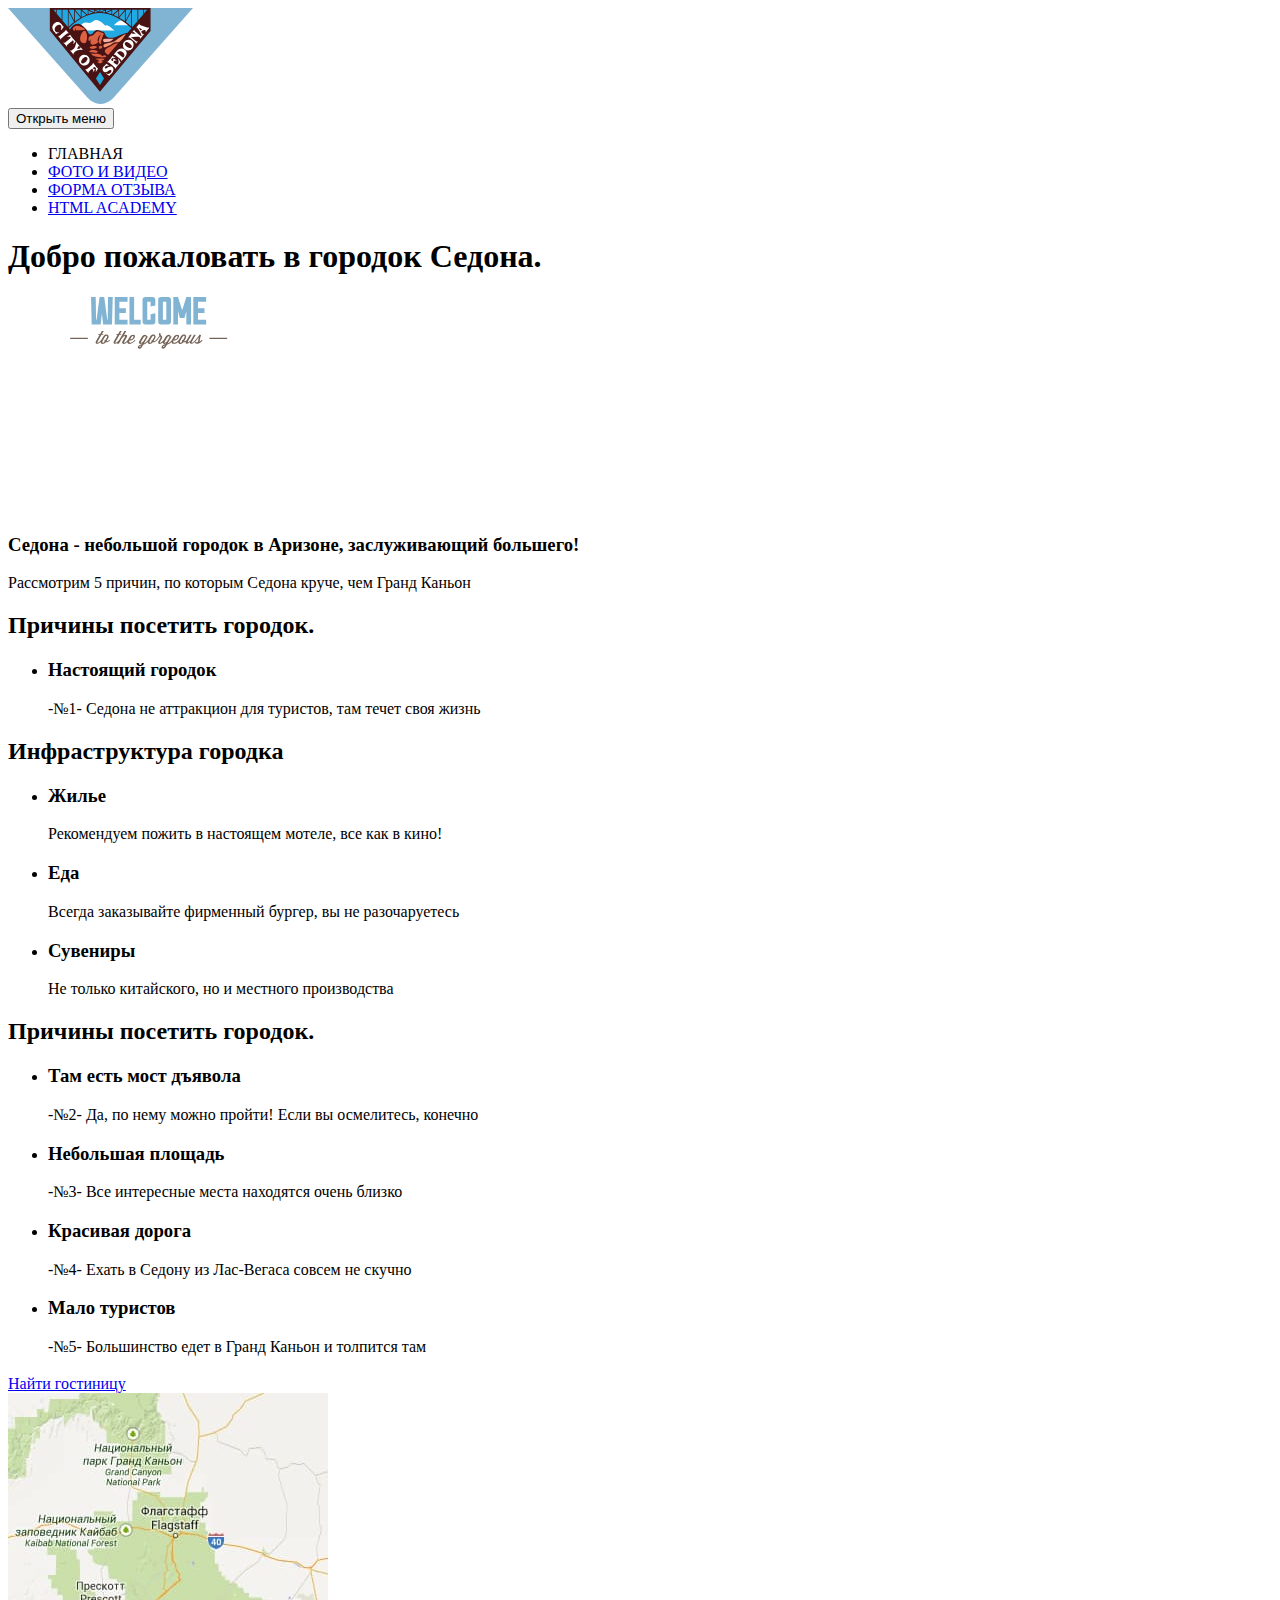
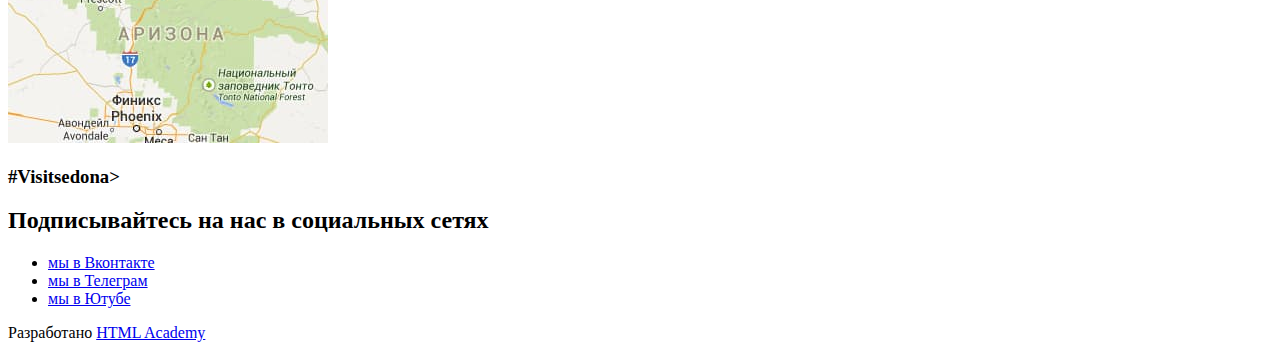
==== source/index.html @ dd53c503 "Merge pull request #3 from Nataly-t/module2-task1" ====
<!DOCTYPE html>
<html  class ="page" lang="ru">
<head>
  <meta charset="UTF-8">
  <title>Городок Седона</title>
</head>
<body class="page__body">
  <header class="main-header">
    <a class="main-header__logo">
      <img src="img/logo-sedona-mobile.svg" width="185" height="96" alt="Городок Седона.">
    </a>
    <nav class="main-nav">
      <button class="main-nav__toggle" type="button"><span class="visually-hidden">Открыть меню</span></button>
      <div class="main-nav__wrapper">
        <ul class="main-nav__list menu-list">
          <li class="menu-list__item--active">
            <a>
              ГЛАВНАЯ
            </a>
          </li>
          <li class="menu-list__item">
            <a href="#">
              ФОТО И ВИДЕО
            </a>
          </li>
          <li class="menu-list__item">
            <a href="form.html">
              ФОРМА ОТЗЫВА
            </a>
          </li>
          <li class="site-list__item">
            <a href="#">
              HTML ACADEMY
            </a>
          </li>
        </ul>
      </div>
    </nav>
  </header>
  <main class="main-container">

    <h1 class="visually-hidden">Добро пожаловать в городок Седона.</h1>

    <section class="welcome">
        <img class="welcome__img" src="img/slogan-index.svg" width="282" height="214" alt="Добро пожаловать в великолепную Седону, с которой не сравнится Гранд Каньон">
        <h3 class="welcome__title">Седона - небольшой городок в Аризоне, заслуживающий большего! </h3>
        <span class="welcome__description">Рассмотрим 5 причин, по которым Седона круче, чем Гранд Каньон</span>
    </section>
    <section class="reasons">
    <div class="reasons__wrapper">
      <h2 class="visually-hidden">Причины посетить городок.</h2>
      <ul class="reasons__list">
        <li class="reasons__item reasons__item--blue">
          <h3 class="reasons__title">Настоящий городок</h3>
          <span class="reasons__description">-№1- </span>
          <span class="reasons__description">Седона не аттракцион для туристов, там течет своя жизнь</span>
        </li>
      </ul>
    </div>
    </section>
        <section class="infrastructure">
          <div class="infrastructure__wrapper vertical">
          <h2 class="visually-hidden">Инфраструктура городка</h2>
        <ul class="infrastructure__list vertical__list">
          <li class="infrastructure__item infrastructure__item--motel vertical__item">
            <h3 class="infrastructure__title">Жилье</h3>
            <span class="infrastructure__description">Рекомендуем пожить в настоящем мотеле, все как в кино!</span>
          </li>
          <li class="infrastructure__item infrastructure__item--burger vertical__item">
            <h3 class="infrastructure__title">Еда</h3>
            <span class="infrastructure__description">Всегда заказывайте фирменный бургер, вы не разочаруетесь</span>
          </li>
          <li class="infrastructure__item infrastructure__item--souvenir vertical__item">
            <h3 class="infrastructure__item">Сувениры</h3>
            <span class="infrastructure__description">Не только китайского, но и местного производства</span>
          </li>
        </ul>
          </div>
        </section>
        <section class="reasons">
          <div class="reasons__wrapper">
            <h2 class="visually-hidden">Причины посетить городок.</h2>
            <ul class="reasons__list">
              <li class="reasons__item reasons__item--blue">
                <h3 class="reasons__title">Там есть мост дъявола</h3>
                <span class="reasons__description">-№2-</span>
                <span class="reasons__description">Да, по нему можно пройти! Если вы осмелитесь, конечно</span>
              </li>
              <li class="reasons__item reasons__item--neutral">
                <h3 class="reasons__title">Небольшая площадь</h3>
                <span class="reasons__description">-№3-</span>
                <span class="reasons__description">Все интересные места находятся очень близко</span>
              </li>
              <li class="reasons__item reasons__item--neutral">
                <h3 class="reasons__title">Красивая дорога</h3>
                <span class="reasons__description">-№4-</span>
                <span class="reasons__description">Ехать в Седону из Лас-Вегаса совсем не скучно</span>
              </li>
              <li class="reasons__item reasons__item--neutral">
                <h3 class="reasons__title">Мало туристов</h3>
                <span class="reasons__description">-№5-</span>
                <span class="reasons__description">Большинство едет в Гранд Каньон и толпится там</span>
              </li>
            </ul>
          </div>
        </section>
        <section class="interest">
          <div class="interet__wrapper">
            <h3 class="Заинтересовались?"></h3>
            <span class="Укажите предполагаемые даты поездки, и мы покажем вам лучшие предложения гостиниц Седоны"></span>
            <a class="button interest__button interest__button--mobile" href="#">Найти гостиницу</a>
          </div>
        </section>
        <section class="map">
          <img class="map__img" src="img/map-mobile.jpg" width="320" height="350" alt="Седона на карте штата Аризона">
        </section>
</main>
<footer class="main-footer">
  <div class="main-footer__wrapper">
    <div class="main-footer__hashtag hashtag">
      <h3>#Visitsedona></h3>
    </div>
    <div class="main-footer__social social">
      <h2 class="visually-hidden">Подписывайтесь на нас в социальных сетях</h2>
      <ul class="social__list">
        <li class="social__item">
          <a class="social__link social__link--vkontakte" href="https://vk.com/htmlacademy">мы в Вконтакте</a>
        </li>
        <li class="social__item">
          <a class="social__link social__link--telegram" href="https://t.me/htmlacademy">мы в Телеграм</a>
        </li>
        <li class="social__item">
          <a class="social__link social__link--youtube" href="https://www.youtube.com/user/htmlacademyru">мы в Ютубе</a>
        </li>
      </ul>
    </div>
    <div class="main-footer__copyright copyright">
      <span class="copyright__description">Разработано</span>
      <a class="copyright link" href="https://htmlacademy.ru/intensive/adaptive">HTML Academy</a>
    </div>
   </div>
</footer>
</body>
</html>
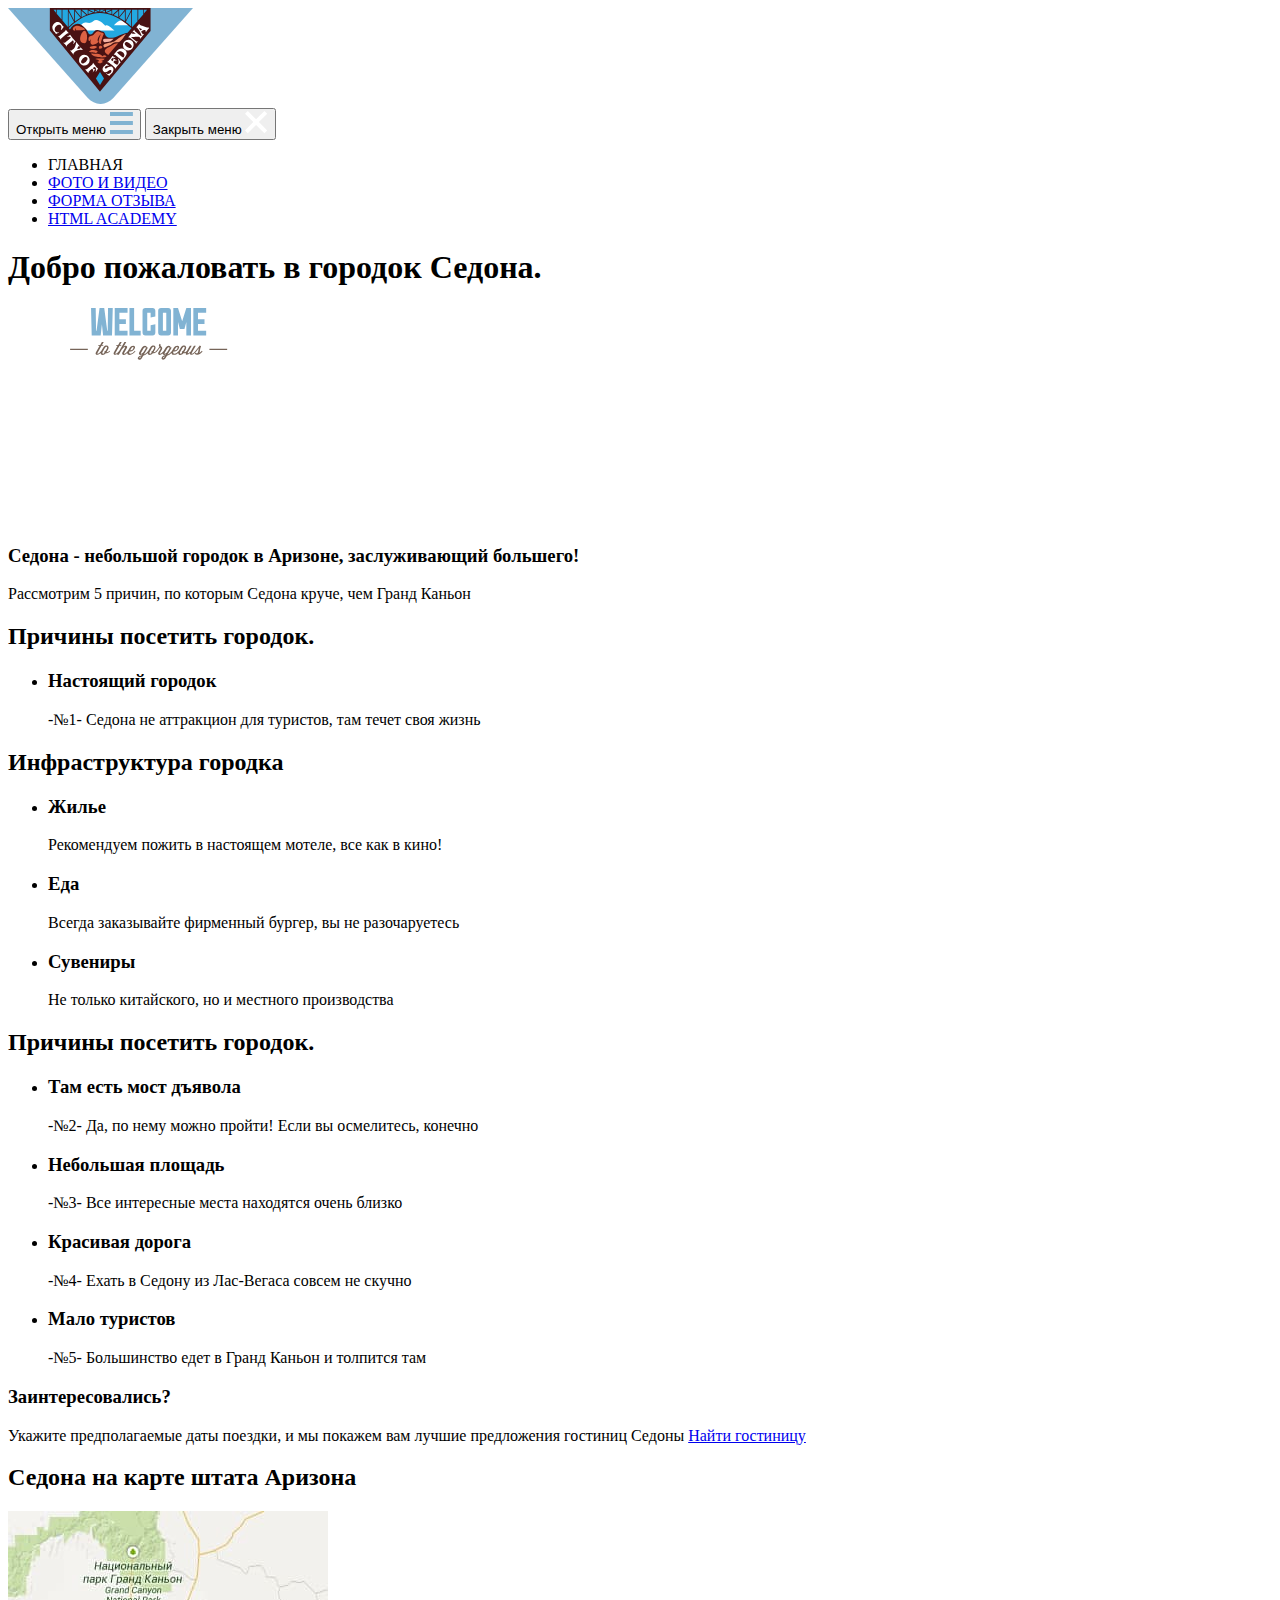
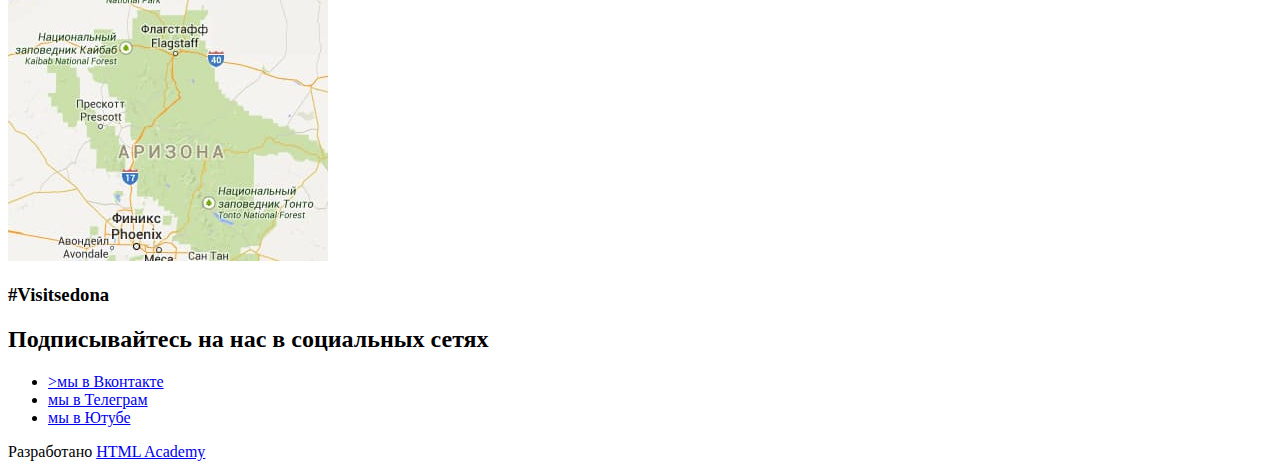
==== commit f67bc582: "добавляет файлы в less" ====
--- a/source/index.html
+++ b/source/index.html
@@ -2,6 +2,9 @@
 <html  class ="page" lang="ru">
 <head>
   <meta charset="UTF-8">
+  <meta name="viewport" content="width=device-width, initial-scale=1">
+  <link rel="stylesheet" href="normalize.css">
+  <link rel="stylesheet" href="css/style.css">
   <title>Городок Седона</title>
 </head>
 <body class="page__body">
@@ -10,7 +13,19 @@
       <img src="img/logo-sedona-mobile.svg" width="185" height="96" alt="Городок Седона.">
     </a>
     <nav class="main-nav">
-      <button class="main-nav__toggle" type="button"><span class="visually-hidden">Открыть меню</span></button>
+      <button class="main-nav__toggle" type="button"><span class="visually-hidden">Открыть меню</span>
+          <svg class="toggle-icon" width="23" height="22" viewBox="0 0 23 22" fill="none" xmlns="http://www.w3.org/2000/svg">
+            <path d="M22.9 0H0V4H22.9V0Z" fill="#81B3D2"/>
+            <path d="M22.9 9H0V13H22.9V9Z" fill="#81B3D2"/>
+            <path d="M22.9 18H0V22H22.9V18Z" fill="#81B3D2"/>
+          </svg>
+      </button>
+      <button class="main-nav__cross" type="button"><span class="visually-hidden">Закрыть меню</span>
+          <svg class="cross-icon" width="23" height="23" viewBox="0 0 23 23" fill="none" xmlns="http://www.w3.org/2000/svg">
+            <path d="M22.2 2.8L19.4 0L11.1 8.3L2.8 0L0 2.8L8.3 11.1L0 19.4L2.8 22.2L11.1 13.9L19.4 22.2L22.2 19.4L13.9 11.1L22.2 2.8Z" fill="white"/>
+          </svg>
+      </button>
+
       <div class="main-nav__wrapper">
         <ul class="main-nav__list menu-list">
           <li class="menu-list__item--active">
@@ -28,7 +43,7 @@
               ФОРМА ОТЗЫВА
             </a>
           </li>
-          <li class="site-list__item">
+          <li class="menu-list__item">
             <a href="#">
               HTML ACADEMY
             </a>
@@ -43,8 +58,10 @@
 
     <section class="welcome">
         <img class="welcome__img" src="img/slogan-index.svg" width="282" height="214" alt="Добро пожаловать в великолепную Седону, с которой не сравнится Гранд Каньон">
+        <div class="welcome__wrapper">
         <h3 class="welcome__title">Седона - небольшой городок в Аризоне, заслуживающий большего! </h3>
         <span class="welcome__description">Рассмотрим 5 причин, по которым Седона круче, чем Гранд Каньон</span>
+        </div>
     </section>
     <section class="reasons">
     <div class="reasons__wrapper">
@@ -52,7 +69,7 @@
       <ul class="reasons__list">
         <li class="reasons__item reasons__item--blue">
           <h3 class="reasons__title">Настоящий городок</h3>
-          <span class="reasons__description">-№1- </span>
+          <span class="reasons__description--number">-№1- </span>
           <span class="reasons__description">Седона не аттракцион для туристов, там течет своя жизнь</span>
         </li>
       </ul>
@@ -83,22 +100,22 @@
             <ul class="reasons__list">
               <li class="reasons__item reasons__item--blue">
                 <h3 class="reasons__title">Там есть мост дъявола</h3>
-                <span class="reasons__description">-№2-</span>
+                <span class="reasons__description--number">-№2-</span>
                 <span class="reasons__description">Да, по нему можно пройти! Если вы осмелитесь, конечно</span>
               </li>
               <li class="reasons__item reasons__item--neutral">
                 <h3 class="reasons__title">Небольшая площадь</h3>
-                <span class="reasons__description">-№3-</span>
+                <span class="reasons__description--number">-№3-</span>
                 <span class="reasons__description">Все интересные места находятся очень близко</span>
               </li>
               <li class="reasons__item reasons__item--neutral">
                 <h3 class="reasons__title">Красивая дорога</h3>
-                <span class="reasons__description">-№4-</span>
+                <span class="reasons__description--number">-№4-</span>
                 <span class="reasons__description">Ехать в Седону из Лас-Вегаса совсем не скучно</span>
               </li>
               <li class="reasons__item reasons__item--neutral">
                 <h3 class="reasons__title">Мало туристов</h3>
-                <span class="reasons__description">-№5-</span>
+                <span class="reasons__description--number">-№5-</span>
                 <span class="reasons__description">Большинство едет в Гранд Каньон и толпится там</span>
               </li>
             </ul>
@@ -106,31 +123,35 @@
         </section>
         <section class="interest">
           <div class="interet__wrapper">
-            <h3 class="Заинтересовались?"></h3>
-            <span class="Укажите предполагаемые даты поездки, и мы покажем вам лучшие предложения гостиниц Седоны"></span>
+            <h3 class="interest__title">Заинтересовались?</h3>
+            <span class="interest__description">Укажите предполагаемые даты поездки, и мы покажем вам лучшие предложения гостиниц Седоны</span>
             <a class="button interest__button interest__button--mobile" href="#">Найти гостиницу</a>
           </div>
         </section>
         <section class="map">
+          <h2 class="visually-hidden">Седона на карте штата Аризона</h2>
           <img class="map__img" src="img/map-mobile.jpg" width="320" height="350" alt="Седона на карте штата Аризона">
         </section>
 </main>
 <footer class="main-footer">
   <div class="main-footer__wrapper">
     <div class="main-footer__hashtag hashtag">
-      <h3>#Visitsedona></h3>
+      <h3>#Visitsedona</h3>
     </div>
     <div class="main-footer__social social">
       <h2 class="visually-hidden">Подписывайтесь на нас в социальных сетях</h2>
       <ul class="social__list">
         <li class="social__item">
-          <a class="social__link social__link--vkontakte" href="https://vk.com/htmlacademy">мы в Вконтакте</a>
+          <a class="social__link social__link--vkontakte" href="https://vk.com/htmlacademy">
+            <span class="visually-hidden">>мы в Вконтакте</span></a>
         </li>
         <li class="social__item">
-          <a class="social__link social__link--telegram" href="https://t.me/htmlacademy">мы в Телеграм</a>
+          <a class="social__link social__link--telegram" href="https://t.me/htmlacademy">
+            <span class="visually-hidden">мы в Телеграм</span></a>
         </li>
         <li class="social__item">
-          <a class="social__link social__link--youtube" href="https://www.youtube.com/user/htmlacademyru">мы в Ютубе</a>
+          <a class="social__link social__link--youtube" href="https://www.youtube.com/user/htmlacademyru">
+            <span class="visually-hidden">мы в Ютубе</span></a>
         </li>
       </ul>
     </div>
